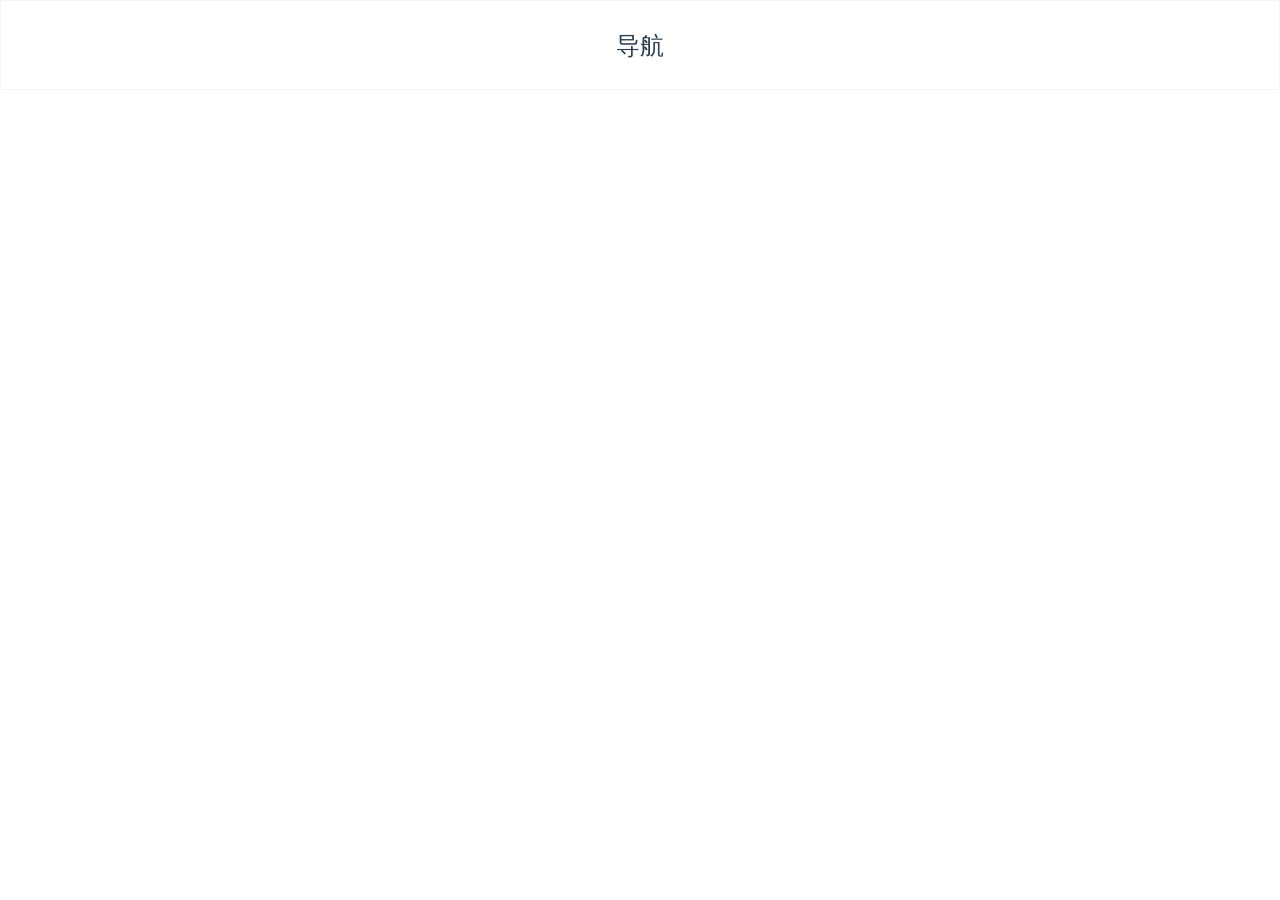
==== html/index.html @ 9a401f00 "0" ====
<!DOCTYPE html><html lang=en><head><meta charset=utf-8><meta http-equiv=X-UA-Compatible content="IE=edge"><meta name=viewport content="width=device-width,initial-scale=1,maximum-scale=1,user-scalable=0"><link rel=icon href=favicon.ico><title>default</title><style>.amap-icon img{
			margin-left: -24px;
		}</style><link href=static/css/chunk-50c35058.74c1f93a.css rel=prefetch><link href=static/css/chunk-70379d31.ba51b7f4.css rel=prefetch><link href=static/js/chunk-090bde38.c076b73d.js rel=prefetch><link href=static/js/chunk-50c35058.39753a49.js rel=prefetch><link href=static/js/chunk-70379d31.5a3c9eee.js rel=prefetch><link href=static/css/app.10ca3717.css rel=preload as=style><link href=static/css/chunk-vendors.d657f154.css rel=preload as=style><link href=static/js/app.ebefc92e.js rel=preload as=script><link href=static/js/chunk-vendors.bae36a72.js rel=preload as=script><link href=static/css/chunk-vendors.d657f154.css rel=stylesheet><link href=static/css/app.10ca3717.css rel=stylesheet></head><body><noscript><strong>We're sorry but default doesn't work properly without JavaScript enabled. Please enable it to continue.</strong></noscript><script>function setRootFontSize(){var t,e,o=750,i=0;o&&(t=document.documentElement.clientWidth/o),i&&(e=document.documentElement.clientHeight/i);var d=1.5;if(t||e){var m=Math.min(t||d,e||d);d<m&&(m=d),document.getElementsByTagName("html")[0].style.fontSize=100*m+"px"}}window.addEventListener("resize",setRootFontSize),setRootFontSize()</script><script src=https://cdn.bootcdn.net/ajax/libs/vConsole/3.4.1/vconsole.min.js></script><div id=app></div><script>function getQueryVariable(variable) {
							var query = window.location.search.substring(1);
							var vars = query.split("&");
							for (var i = 0; i < vars.length; i++) {
								var pair = vars[i].split("=");
								if (pair[0] == variable) {
									return pair[1];
								}
							}
							return (false);
						}
			// var vConsole = new VConsole();</script><script src=static/js/chunk-vendors.bae36a72.js></script><script src=static/js/app.ebefc92e.js></script></body></html>
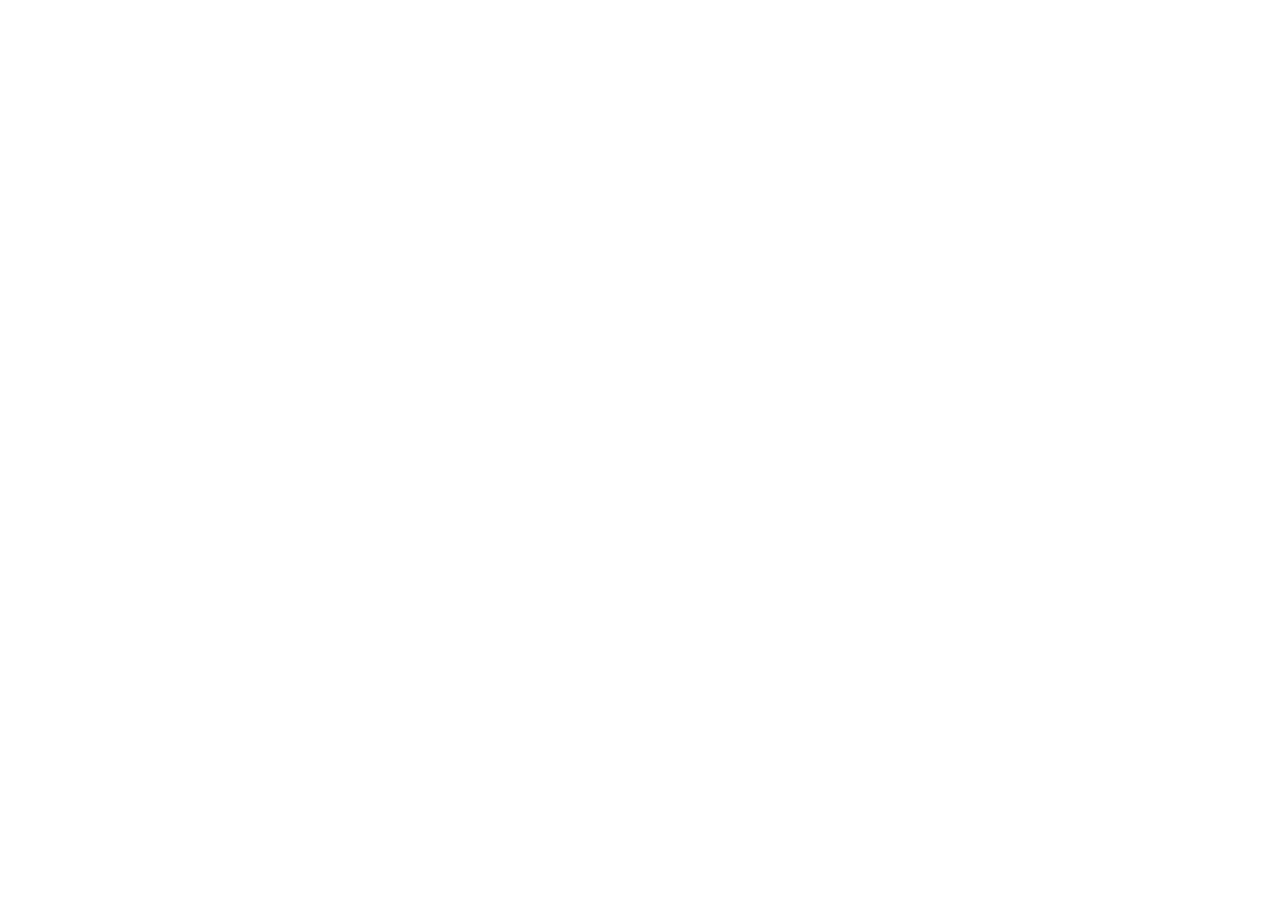
==== commit d62fc882: "5" ====
--- a/html/index.html
+++ b/html/index.html
@@ -1,6 +1,6 @@
 <!DOCTYPE html><html lang=en><head><meta charset=utf-8><meta http-equiv=X-UA-Compatible content="IE=edge"><meta name=viewport content="width=device-width,initial-scale=1,maximum-scale=1,user-scalable=0"><link rel=icon href=favicon.ico><title>default</title><style>.amap-icon img{
 			margin-left: -24px;
-		}</style><link href=static/css/chunk-50c35058.74c1f93a.css rel=prefetch><link href=static/css/chunk-70379d31.ba51b7f4.css rel=prefetch><link href=static/js/chunk-090bde38.c076b73d.js rel=prefetch><link href=static/js/chunk-50c35058.39753a49.js rel=prefetch><link href=static/js/chunk-70379d31.5a3c9eee.js rel=prefetch><link href=static/css/app.10ca3717.css rel=preload as=style><link href=static/css/chunk-vendors.d657f154.css rel=preload as=style><link href=static/js/app.ebefc92e.js rel=preload as=script><link href=static/js/chunk-vendors.bae36a72.js rel=preload as=script><link href=static/css/chunk-vendors.d657f154.css rel=stylesheet><link href=static/css/app.10ca3717.css rel=stylesheet></head><body><noscript><strong>We're sorry but default doesn't work properly without JavaScript enabled. Please enable it to continue.</strong></noscript><script>function setRootFontSize(){var t,e,o=750,i=0;o&&(t=document.documentElement.clientWidth/o),i&&(e=document.documentElement.clientHeight/i);var d=1.5;if(t||e){var m=Math.min(t||d,e||d);d<m&&(m=d),document.getElementsByTagName("html")[0].style.fontSize=100*m+"px"}}window.addEventListener("resize",setRootFontSize),setRootFontSize()</script><script src=https://cdn.bootcdn.net/ajax/libs/vConsole/3.4.1/vconsole.min.js></script><div id=app></div><script>function getQueryVariable(variable) {
+		}</style><link href=static/css/chunk-b9d40a8e.6c9cdae4.css rel=prefetch><link href=static/css/chunk-f377b4ee.c3442d69.css rel=prefetch><link href=static/js/chunk-5afa58e6.3bd5a375.js rel=prefetch><link href=static/js/chunk-b9d40a8e.082e9a38.js rel=prefetch><link href=static/js/chunk-f377b4ee.52413c17.js rel=prefetch><link href=static/css/app.e8bb88ee.css rel=preload as=style><link href=static/css/chunk-vendors.d657f154.css rel=preload as=style><link href=static/js/app.a0d6431a.js rel=preload as=script><link href=static/js/chunk-vendors.bae36a72.js rel=preload as=script><link href=static/css/chunk-vendors.d657f154.css rel=stylesheet><link href=static/css/app.e8bb88ee.css rel=stylesheet></head><body><noscript><strong>We're sorry but default doesn't work properly without JavaScript enabled. Please enable it to continue.</strong></noscript><script>function setRootFontSize(){var t,e,o=750,i=0;o&&(t=document.documentElement.clientWidth/o),i&&(e=document.documentElement.clientHeight/i);var d=1.5;if(t||e){var m=Math.min(t||d,e||d);d<m&&(m=d),document.getElementsByTagName("html")[0].style.fontSize=100*m+"px"}}window.addEventListener("resize",setRootFontSize),setRootFontSize()</script><script src=https://cdn.bootcdn.net/ajax/libs/vConsole/3.4.1/vconsole.min.js></script><div id=app></div><script>function getQueryVariable(variable) {
 							var query = window.location.search.substring(1);
 							var vars = query.split("&");
 							for (var i = 0; i < vars.length; i++) {
@@ -11,4 +11,4 @@
 							}
 							return (false);
 						}
-			// var vConsole = new VConsole();</script><script src=static/js/chunk-vendors.bae36a72.js></script><script src=static/js/app.ebefc92e.js></script></body></html>+			// var vConsole = new VConsole();</script><script src=static/js/chunk-vendors.bae36a72.js></script><script src=static/js/app.a0d6431a.js></script></body></html>
